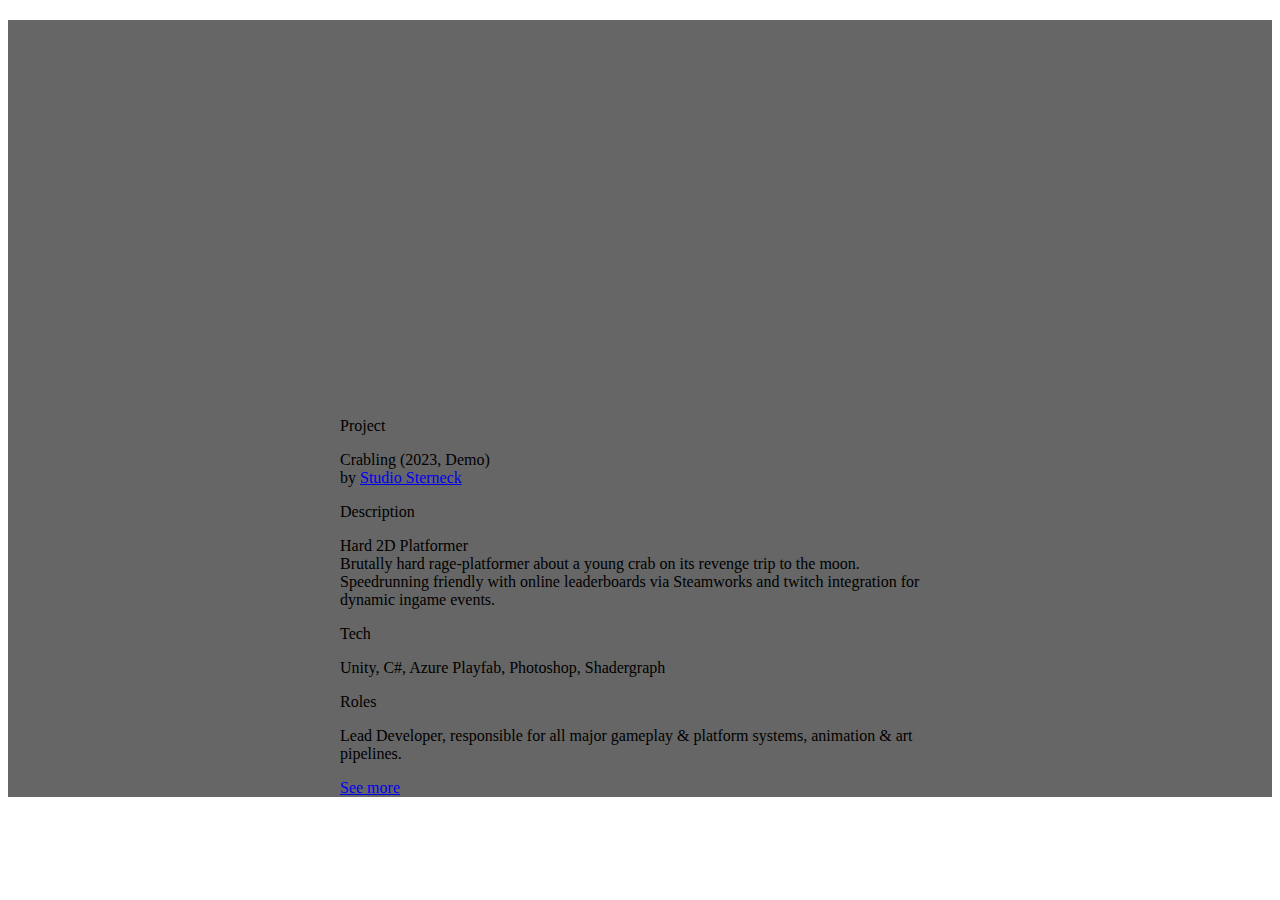
==== site-assets/ajax/crabling.html @ 937c267d "more layout work" ====
<!DOCTYPE html>
<meta>
<!-- load stylesheets -->
<link rel="stylesheet" href="https://fonts.googleapis.com/css?family=Open+Sans:300,400,600">  
<!-- Google web font "Open Sans" -->
<link rel="stylesheet" href="Font-Awesome-4.7/css/font-awesome.min.css">                
<!-- Font Awesome -->
<link rel="stylesheet" href="css/bootstrap.min.css">                                      
<!-- Bootstrap style -->
<link rel="stylesheet" href="css/hero-slider-style.css">                              
<!-- Hero slider style (https://codyhouse.co/gem/hero-slider/) -->
<link rel="stylesheet" href="css/magnific-popup.css">                                 
<!-- Magnific popup style (http://dimsemenov.com/plugins/magnific-popup/) -->
<link rel="stylesheet" href="css/templatemo-style.css">    
<link rel="stylesheet" href="site-assets/ajax/css/custom.css">                                  

</meta>
<div class="cd-hero-slider" style="background-color: rgba(0, 0, 0, 0.6);">
<div class="tm-figure-description"style="max-width:600px; margin: 20px auto;">
    <p></p>
    <iframe frameborder="0" style="width:600px; height:337px; margin: 20px auto;"
    src="https://www.youtube.com/embed/MJUcytQch6s">
    </iframe> 
    <p id="detailHead">Project</p>
    <p id="detailText">Crabling (2023, Demo)<br>by <a href="https://www.studio-sterneck.com">Studio Sterneck</a></p>
    <p id="detailHead">Description</p>
    <p id="detailText">Hard 2D Platformer<br>Brutally hard rage-platformer about a young crab on its revenge trip to the moon. Speedrunning friendly with online leaderboards via Steamworks and twitch integration for dynamic ingame events.</p>
    <p id="detailHead">Tech</p>
    <p id="detailText">Unity, C#, Azure Playfab, Photoshop, Shadergraph</p>
    <p id="detailHead">Roles</p>
    <p id="detailText">Lead Developer, responsible for all major gameplay & platform systems, animation & art pipelines. </p>
    <p id="detailHead"><a href="https://studio-sterneck.com/press/sheet.php?p=odbo!">See more</a></p>

</div>
</div>
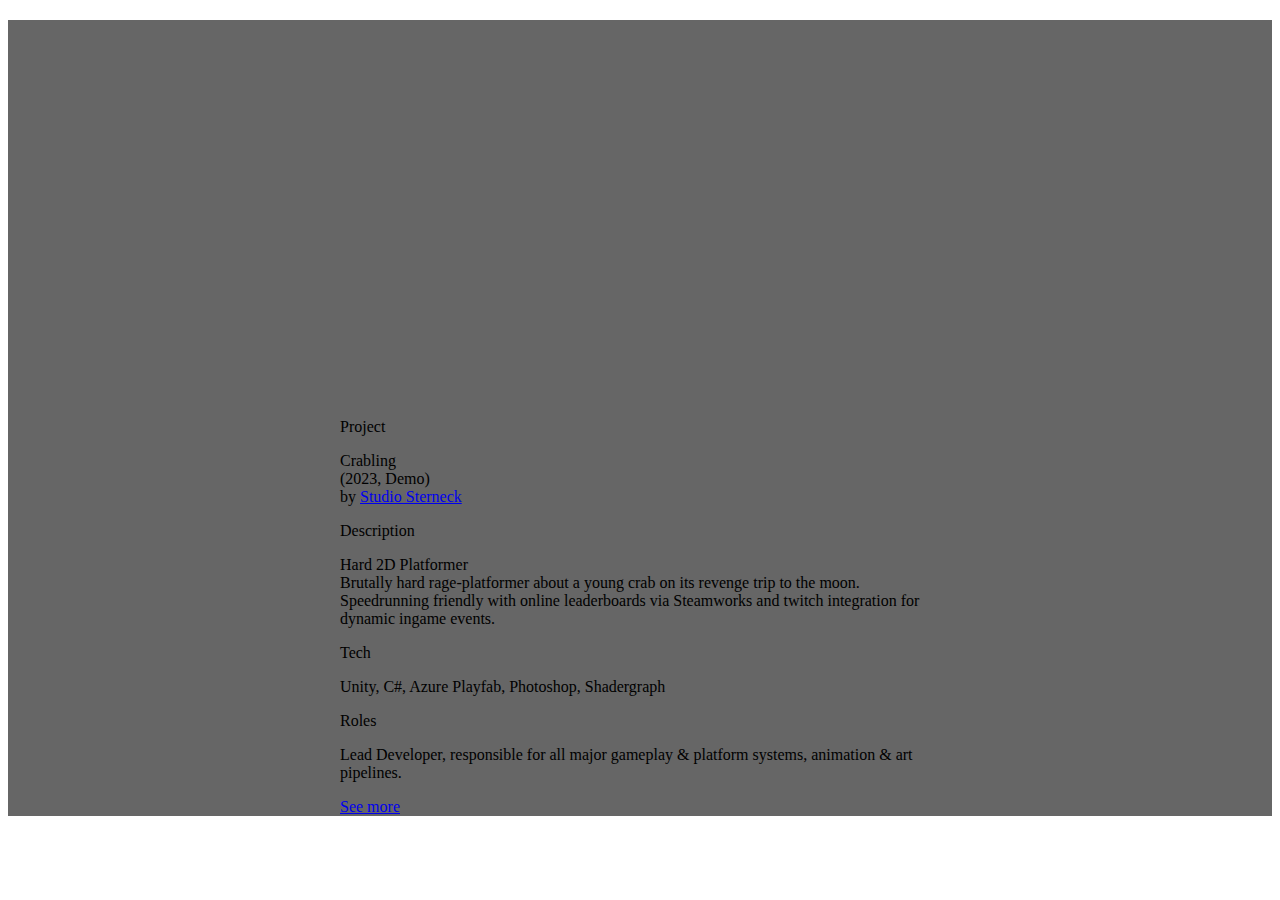
==== commit ae6f05da: "layout improvements, added vector and zerowase pages" ====
--- a/site-assets/ajax/crabling.html
+++ b/site-assets/ajax/crabling.html
@@ -16,20 +16,20 @@
 
 </meta>
 <div class="cd-hero-slider" style="background-color: rgba(0, 0, 0, 0.6);">
-<div class="tm-figure-description"style="max-width:600px; margin: 20px auto;">
-    <p></p>
-    <iframe frameborder="0" style="width:600px; height:337px; margin: 20px auto;"
-    src="https://www.youtube.com/embed/MJUcytQch6s">
+    <div class="tm-figure-description"style="width:100%; max-width:600px; height:auto;margin: 20px auto;">
+        <p></p>
+        <iframe frameborder="0" style="width:100%; max-width:600px; aspect-ratio: 16 / 9;margin: 20px auto;"
+    src="https://www.youtube.com/embed/qvXUumWVaY8">
     </iframe> 
     <p id="detailHead">Project</p>
-    <p id="detailText">Crabling (2023, Demo)<br>by <a href="https://www.studio-sterneck.com">Studio Sterneck</a></p>
+    <p id="detailText">Crabling<br>(2023, Demo)<br>by <a href="https://www.studio-sterneck.com">Studio Sterneck</a></p>
     <p id="detailHead">Description</p>
-    <p id="detailText">Hard 2D Platformer<br>Brutally hard rage-platformer about a young crab on its revenge trip to the moon. Speedrunning friendly with online leaderboards via Steamworks and twitch integration for dynamic ingame events.</p>
+    <p id="detailText">Hard 2D Platformer<br>Brutally hard rage-platformer about a young crab on its revenge trip to the moon.<br>Speedrunning friendly with online leaderboards via Steamworks and twitch integration for dynamic ingame events.</p>
     <p id="detailHead">Tech</p>
     <p id="detailText">Unity, C#, Azure Playfab, Photoshop, Shadergraph</p>
     <p id="detailHead">Roles</p>
     <p id="detailText">Lead Developer, responsible for all major gameplay & platform systems, animation & art pipelines. </p>
-    <p id="detailHead"><a href="https://studio-sterneck.com/press/sheet.php?p=odbo!">See more</a></p>
+    <p id="detailHead"><a href="https://studio-sterneck.com/press/sheet.php?p=crabling">See more</a></p>
 
 </div>
 </div>